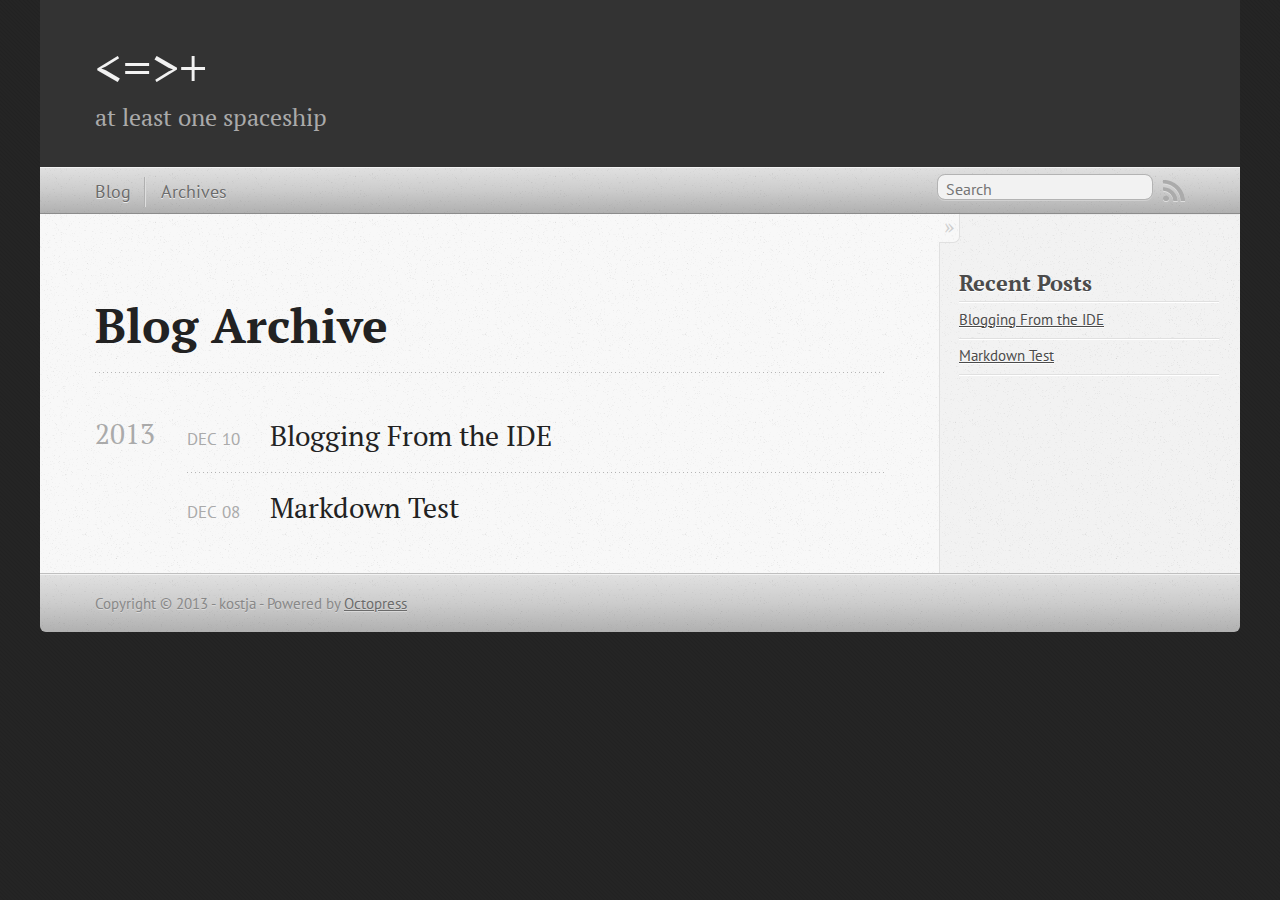
==== blog/archives/index.html @ b671a6a9 "Site updated at 2013-12-10 20:28:42 UTC" ====
<!DOCTYPE html>
<!--[if IEMobile 7 ]><html class="no-js iem7"><![endif]-->
<!--[if lt IE 9]><html class="no-js lte-ie8"><![endif]-->
<!--[if (gt IE 8)|(gt IEMobile 7)|!(IEMobile)|!(IE)]><!--><html class="no-js" lang="en"><!--<![endif]-->
<head>
  <meta charset="utf-8">
  <title>Blog Archive - <=>+</title>
  <meta name="author" content="kostja">

  
  <meta name="description" content=" Blog Archive 2013 Blogging From the IDE
Dec 10 2013 Markdown Test
Dec 08 2013 Recent Posts Blogging From the IDE Markdown Test ">
  

  <!-- http://t.co/dKP3o1e -->
  <meta name="HandheldFriendly" content="True">
  <meta name="MobileOptimized" content="320">
  <meta name="viewport" content="width=device-width, initial-scale=1">

  
  <link rel="canonical" href="http://ksilin.github.io/blog/archives">
  <link href="/favicon.png" rel="icon">
  <link href="/stylesheets/screen.css" media="screen, projection" rel="stylesheet" type="text/css">
  <link href="/atom.xml" rel="alternate" title="<=>+" type="application/atom+xml">
  <script src="/javascripts/modernizr-2.0.js"></script>
  <script src="//ajax.googleapis.com/ajax/libs/jquery/1.9.1/jquery.min.js"></script>
  <script>!window.jQuery && document.write(unescape('%3Cscript src="./javascripts/libs/jquery.min.js"%3E%3C/script%3E'))</script>
  <script src="/javascripts/octopress.js" type="text/javascript"></script>
  <!--Fonts from Google"s Web font directory at http://google.com/webfonts -->
<link href="http://fonts.googleapis.com/css?family=PT+Serif:regular,italic,bold,bolditalic" rel="stylesheet" type="text/css">
<link href="http://fonts.googleapis.com/css?family=PT+Sans:regular,italic,bold,bolditalic" rel="stylesheet" type="text/css">

  

</head>

<body   >
  <header role="banner"><hgroup>
  <h1><a href="/"><=>+</a></h1>
  
    <h2>at least one spaceship</h2>
  
</hgroup>

</header>
  <nav role="navigation"><ul class="subscription" data-subscription="rss">
  <li><a href="/atom.xml" rel="subscribe-rss" title="subscribe via RSS">RSS</a></li>
  
</ul>
  
<form action="http://google.com/search" method="get">
  <fieldset role="search">
    <input type="hidden" name="q" value="site:ksilin.github.io" />
    <input class="search" type="text" name="q" results="0" placeholder="Search"/>
  </fieldset>
</form>
  
<ul class="main-navigation">
  <li><a href="/">Blog</a></li>
  <li><a href="/blog/archives">Archives</a></li>
</ul>

</nav>
  <div id="main">
    <div id="content">
      <div>
<article role="article">
  
  <header>
    <h1 class="entry-title">Blog Archive</h1>
    
  </header>
  
  <div id="blog-archives">



  
  <h2>2013</h2>

<article>
  
<h1><a href="/blog/2013/12/10/blogging-from-the-ide/">Blogging From the IDE</a></h1>
<time datetime="2013-12-10T20:10:06+01:00" pubdate><span class='month'>Dec</span> <span class='day'>10</span> <span class='year'>2013</span></time>


</article>



<article>
  
<h1><a href="/blog/2013/12/08/markdown-test/">Markdown Test</a></h1>
<time datetime="2013-12-08T20:21:50+01:00" pubdate><span class='month'>Dec</span> <span class='day'>08</span> <span class='year'>2013</span></time>


</article>

</div>

  
</article>

</div>

<aside class="sidebar">
  
    <section>
  <h1>Recent Posts</h1>
  <ul id="recent_posts">
    
      <li class="post">
        <a href="/blog/2013/12/10/blogging-from-the-ide/">Blogging From the IDE</a>
      </li>
    
      <li class="post">
        <a href="/blog/2013/12/08/markdown-test/">Markdown Test</a>
      </li>
    
  </ul>
</section>





  
</aside>


    </div>
  </div>
  <footer role="contentinfo"><p>
  Copyright &copy; 2013 - kostja -
  <span class="credit">Powered by <a href="http://octopress.org">Octopress</a></span>
</p>

</footer>
  







  <script type="text/javascript">
    (function(){
      var twitterWidgets = document.createElement('script');
      twitterWidgets.type = 'text/javascript';
      twitterWidgets.async = true;
      twitterWidgets.src = '//platform.twitter.com/widgets.js';
      document.getElementsByTagName('head')[0].appendChild(twitterWidgets);
    })();
  </script>





</body>
</html>
---- stylesheets/screen.css ----
html,body,div,span,applet,object,iframe,h1,h2,h3,h4,h5,h6,p,blockquote,pre,a,abbr,acronym,address,big,cite,code,del,dfn,em,img,ins,kbd,q,s,samp,small,strike,strong,sub,sup,tt,var,b,u,i,center,dl,dt,dd,ol,ul,li,fieldset,form,label,legend,table,caption,tbody,tfoot,thead,tr,th,td,article,aside,canvas,details,embed,figure,figcaption,footer,header,hgroup,menu,nav,output,ruby,section,summary,time,mark,audio,video{margin:0;padding:0;border:0;font:inherit;font-size:100%;vertical-align:baseline}html{line-height:1}ol,ul{list-style:none}table{border-collapse:collapse;border-spacing:0}caption,th,td{text-align:left;font-weight:normal;vertical-align:middle}q,blockquote{quotes:none}q:before,q:after,blockquote:before,blockquote:after{content:"";content:none}a img{border:none}article,aside,details,figcaption,figure,footer,header,hgroup,menu,nav,section,summary{display:block}a{color:#1863a1}a:visited{color:#751590}a:focus{color:#0181eb}a:hover{color:#0181eb}a:active{color:#01579f}aside.sidebar a{color:#222}aside.sidebar a:focus{color:#0181eb}aside.sidebar a:hover{color:#0181eb}aside.sidebar a:active{color:#01579f}a{-webkit-transition:color 0.3s;-moz-transition:color 0.3s;-o-transition:color 0.3s;transition:color 0.3s}html{background:#252525 url('/images/line-tile.png?1386706664') top left}body>div{background:#f2f2f2 url('/images/noise.png?1386706664') top left;border-bottom:1px solid #bfbfbf}body>div>div{background:#f8f8f8 url('/images/noise.png?1386706664') top left;border-right:1px solid #e0e0e0}.heading,body>header h1,h1,h2,h3,h4,h5,h6{font-family:"PT Serif","Georgia","Helvetica Neue",Arial,sans-serif}.sans,body>header h2,article header p.meta,article>footer,#content .blog-index footer,html .gist .gist-file .gist-meta,#blog-archives a.category,#blog-archives time,aside.sidebar section,body>footer{font-family:"PT Sans","Helvetica Neue",Arial,sans-serif}.serif,body,#content .blog-index a[rel=full-article]{font-family:"PT Serif",Georgia,Times,"Times New Roman",serif}.mono,pre,code,tt,p code,li code{font-family:Menlo,Monaco,"Andale Mono","lucida console","Courier New",monospace}body>header h1{font-size:2.2em;font-family:"PT Serif","Georgia","Helvetica Neue",Arial,sans-serif;font-weight:normal;line-height:1.2em;margin-bottom:0.6667em}body>header h2{font-family:"PT Serif","Georgia","Helvetica Neue",Arial,sans-serif}body{line-height:1.5em;color:#222}h1{font-size:2.2em;line-height:1.2em}@media only screen and (min-width: 992px){body{font-size:1.15em}h1{font-size:2.6em;line-height:1.2em}}h1,h2,h3,h4,h5,h6{text-rendering:optimizelegibility;margin-bottom:1em;font-weight:bold}h2,section h1{font-size:1.5em}h3,section h2,section section h1{font-size:1.3em}h4,section h3,section section h2,section section section h1{font-size:1em}h5,section h4,section section h3{font-size:.9em}h6,section h5,section section h4,section section section h3{font-size:.8em}p,article blockquote,ul,ol{margin-bottom:1.5em}ul{list-style-type:disc}ul ul{list-style-type:circle;margin-bottom:0px}ul ul ul{list-style-type:square;margin-bottom:0px}ol{list-style-type:decimal}ol ol{list-style-type:lower-alpha;margin-bottom:0px}ol ol ol{list-style-type:lower-roman;margin-bottom:0px}ul,ul ul,ul ol,ol,ol ul,ol ol{margin-left:1.3em}ul ul,ul ol,ol ul,ol ol{margin-bottom:0em}strong{font-weight:bold}em{font-style:italic}sup,sub{font-size:0.75em;position:relative;display:inline-block;padding:0 .2em;line-height:.8em}sup{top:-.5em}sub{bottom:-.5em}a[rev='footnote']{font-size:.75em;padding:0 .3em;line-height:1}q{font-style:italic}q:before{content:"\201C"}q:after{content:"\201D"}em,dfn{font-style:italic}strong,dfn{font-weight:bold}del,s{text-decoration:line-through}abbr,acronym{border-bottom:1px dotted;cursor:help}hr{margin-bottom:0.2em}small{font-size:.8em}big{font-size:1.2em}article blockquote{font-style:italic;position:relative;font-size:1.2em;line-height:1.5em;padding-left:1em;border-left:4px solid rgba(170,170,170,0.5)}article blockquote cite{font-style:italic}article blockquote cite a{color:#aaa !important;word-wrap:break-word}article blockquote cite:before{content:'\2014';padding-right:.3em;padding-left:.3em;color:#aaa}@media only screen and (min-width: 992px){article blockquote{padding-left:1.5em;border-left-width:4px}}.pullquote-right:before,.pullquote-left:before{padding:0;border:none;content:attr(data-pullquote);float:right;width:45%;margin:.5em 0 1em 1.5em;position:relative;top:7px;font-size:1.4em;line-height:1.45em}.pullquote-left:before{float:left;margin:.5em 1.5em 1em 0}.force-wrap,article a,aside.sidebar a{white-space:-moz-pre-wrap;white-space:-pre-wrap;white-space:-o-pre-wrap;white-space:pre-wrap;word-wrap:break-word}.group,body>header,body>nav,body>footer,body #content>article,body #content>div>article,body #content>div>section,body div.pagination,aside.sidebar,#main,#content,.sidebar{*zoom:1}.group:after,body>header:after,body>nav:after,body>footer:after,body #content>article:after,body #content>div>section:after,body div.pagination:after,#main:after,#content:after,.sidebar:after{content:"";display:table;clear:both}body{-webkit-text-size-adjust:none;max-width:1200px;position:relative;margin:0 auto}body>header,body>nav,body>footer,body #content>article,body #content>div>article,body #content>div>section{padding-left:18px;padding-right:18px}@media only screen and (min-width: 480px){body>header,body>nav,body>footer,body #content>article,body #content>div>article,body #content>div>section{padding-left:25px;padding-right:25px}}@media only screen and (min-width: 768px){body>header,body>nav,body>footer,body #content>article,body #content>div>article,body #content>div>section{padding-left:35px;padding-right:35px}}@media only screen and (min-width: 992px){body>header,body>nav,body>footer,body #content>article,body #content>div>article,body #content>div>section{padding-left:55px;padding-right:55px}}body div.pagination{margin-left:18px;margin-right:18px}@media only screen and (min-width: 480px){body div.pagination{margin-left:25px;margin-right:25px}}@media only screen and (min-width: 768px){body div.pagination{margin-left:35px;margin-right:35px}}@media only screen and (min-width: 992px){body div.pagination{margin-left:55px;margin-right:55px}}body>header{font-size:1em;padding-top:1.5em;padding-bottom:1.5em}#content{overflow:hidden}#content>div,#content>article{width:100%}aside.sidebar{float:none;padding:0 18px 1px;background-color:#f7f7f7;border-top:1px solid #e0e0e0}.flex-content,article img,article video,article .flash-video,aside.sidebar img{max-width:100%;height:auto}.basic-alignment.left,article img.left,article video.left,article .left.flash-video,aside.sidebar img.left{float:left;margin-right:1.5em}.basic-alignment.right,article img.right,article video.right,article .right.flash-video,aside.sidebar img.right{float:right;margin-left:1.5em}.basic-alignment.center,article img.center,article video.center,article .center.flash-video,aside.sidebar img.center{display:block;margin:0 auto 1.5em}.basic-alignment.left,article img.left,article video.left,article .left.flash-video,aside.sidebar img.left,.basic-alignment.right,article img.right,article video.right,article .right.flash-video,aside.sidebar img.right{margin-bottom:.8em}.toggle-sidebar,.no-sidebar .toggle-sidebar{display:none}@media only screen and (min-width: 750px){body.sidebar-footer aside.sidebar{float:none;width:auto;clear:left;margin:0;padding:0 35px 1px;background-color:#f7f7f7;border-top:1px solid #eaeaea}body.sidebar-footer aside.sidebar section.odd,body.sidebar-footer aside.sidebar section.even{float:left;width:48%}body.sidebar-footer aside.sidebar section.odd{margin-left:0}body.sidebar-footer aside.sidebar section.even{margin-left:4%}body.sidebar-footer aside.sidebar.thirds section{width:30%;margin-left:5%}body.sidebar-footer aside.sidebar.thirds section.first{margin-left:0;clear:both}}body.sidebar-footer #content{margin-right:0px}body.sidebar-footer .toggle-sidebar{display:none}@media only screen and (min-width: 550px){body>header{font-size:1em}}@media only screen and (min-width: 750px){aside.sidebar{float:none;width:auto;clear:left;margin:0;padding:0 35px 1px;background-color:#f7f7f7;border-top:1px solid #eaeaea}aside.sidebar section.odd,aside.sidebar section.even{float:left;width:48%}aside.sidebar section.odd{margin-left:0}aside.sidebar section.even{margin-left:4%}aside.sidebar.thirds section{width:30%;margin-left:5%}aside.sidebar.thirds section.first{margin-left:0;clear:both}}@media only screen and (min-width: 768px){body{-webkit-text-size-adjust:auto}body>header{font-size:1.2em}#main{padding:0;margin:0 auto}#content{overflow:visible;margin-right:240px;position:relative}.no-sidebar #content{margin-right:0;border-right:0}.collapse-sidebar #content{margin-right:20px}#content>div,#content>article{padding-top:17.5px;padding-bottom:17.5px;float:left}aside.sidebar{width:210px;padding:0 15px 15px;background:none;clear:none;float:left;margin:0 -100% 0 0}aside.sidebar section{width:auto;margin-left:0}aside.sidebar section.odd,aside.sidebar section.even{float:none;width:auto;margin-left:0}.collapse-sidebar aside.sidebar{float:none;width:auto;clear:left;margin:0;padding:0 35px 1px;background-color:#f7f7f7;border-top:1px solid #eaeaea}.collapse-sidebar aside.sidebar section.odd,.collapse-sidebar aside.sidebar section.even{float:left;width:48%}.collapse-sidebar aside.sidebar section.odd{margin-left:0}.collapse-sidebar aside.sidebar section.even{margin-left:4%}.collapse-sidebar aside.sidebar.thirds section{width:30%;margin-left:5%}.collapse-sidebar aside.sidebar.thirds section.first{margin-left:0;clear:both}}@media only screen and (min-width: 992px){body>header{font-size:1.3em}#content{margin-right:300px}#content>div,#content>article{padding-top:27.5px;padding-bottom:27.5px}aside.sidebar{width:260px;padding:1.2em 20px 20px}.collapse-sidebar aside.sidebar{padding-left:55px;padding-right:55px}}@media only screen and (min-width: 768px){ul,ol{margin-left:0}}body>header{background:#333}body>header h1{display:inline-block;margin:0}body>header h1 a,body>header h1 a:visited,body>header h1 a:hover{color:#f2f2f2;text-decoration:none}body>header h2{margin:.2em 0 0;font-size:1em;color:#aaa;font-weight:normal}body>nav{position:relative;background-color:#ccc;background:url('/images/noise.png?1386706664'),-webkit-gradient(linear, 50% 0%, 50% 100%, color-stop(0%, #e0e0e0), color-stop(50%, #cccccc), color-stop(100%, #b0b0b0));background:url('/images/noise.png?1386706664'),-webkit-linear-gradient(#e0e0e0,#cccccc,#b0b0b0);background:url('/images/noise.png?1386706664'),-moz-linear-gradient(#e0e0e0,#cccccc,#b0b0b0);background:url('/images/noise.png?1386706664'),-o-linear-gradient(#e0e0e0,#cccccc,#b0b0b0);background:url('/images/noise.png?1386706664'),linear-gradient(#e0e0e0,#cccccc,#b0b0b0);border-top:1px solid #f2f2f2;border-bottom:1px solid #8c8c8c;padding-top:.35em;padding-bottom:.35em}body>nav form{-webkit-background-clip:padding;-moz-background-clip:padding;background-clip:padding-box;margin:0;padding:0}body>nav form .search{padding:.3em .5em 0;font-size:.85em;font-family:"PT Sans","Helvetica Neue",Arial,sans-serif;line-height:1.1em;width:95%;-webkit-border-radius:0.5em;-moz-border-radius:0.5em;-ms-border-radius:0.5em;-o-border-radius:0.5em;border-radius:0.5em;-webkit-background-clip:padding;-moz-background-clip:padding;background-clip:padding-box;-webkit-box-shadow:#d1d1d1 0 1px;-moz-box-shadow:#d1d1d1 0 1px;box-shadow:#d1d1d1 0 1px;background-color:#f2f2f2;border:1px solid #b3b3b3;color:#888}body>nav form .search:focus{color:#444;border-color:#80b1df;-webkit-box-shadow:#80b1df 0 0 4px,#80b1df 0 0 3px inset;-moz-box-shadow:#80b1df 0 0 4px,#80b1df 0 0 3px inset;box-shadow:#80b1df 0 0 4px,#80b1df 0 0 3px inset;background-color:#fff;outline:none}body>nav fieldset[role=search]{float:right;width:48%}body>nav fieldset.mobile-nav{float:left;width:48%}body>nav fieldset.mobile-nav select{width:100%;font-size:.8em;border:1px solid #888}body>nav ul{display:none}@media only screen and (min-width: 550px){body>nav{font-size:.9em}body>nav ul{margin:0;padding:0;border:0;overflow:hidden;*zoom:1;float:left;display:block;padding-top:.15em}body>nav ul li{list-style-image:none;list-style-type:none;margin-left:0;white-space:nowrap;display:inline;float:left;padding-left:0;padding-right:0}body>nav ul li:first-child,body>nav ul li.first{padding-left:0}body>nav ul li:last-child{padding-right:0}body>nav ul li.last{padding-right:0}body>nav ul.subscription{margin-left:.8em;float:right}body>nav ul.subscription li:last-child a{padding-right:0}body>nav ul li{margin:0}body>nav a{color:#6b6b6b;font-family:"PT Sans","Helvetica Neue",Arial,sans-serif;text-shadow:#ebebeb 0 1px;float:left;text-decoration:none;font-size:1.1em;padding:.1em 0;line-height:1.5em}body>nav a:visited{color:#6b6b6b}body>nav a:hover{color:#2b2b2b}body>nav li+li{border-left:1px solid #b0b0b0;margin-left:.8em}body>nav li+li a{padding-left:.8em;border-left:1px solid #dedede}body>nav form{float:right;text-align:left;padding-left:.8em;width:175px}body>nav form .search{width:93%;font-size:.95em;line-height:1.2em}body>nav ul[data-subscription$=email]+form{width:97px}body>nav ul[data-subscription$=email]+form .search{width:91%}body>nav fieldset.mobile-nav{display:none}body>nav fieldset[role=search]{width:99%}}@media only screen and (min-width: 992px){body>nav form{width:215px}body>nav ul[data-subscription$=email]+form{width:147px}}.no-placeholder body>nav .search{background:#f2f2f2 url('/images/search.png?1386706664') 0.3em 0.25em no-repeat;text-indent:1.3em}@media only screen and (min-width: 550px){.maskImage body>nav ul[data-subscription$=email]+form{width:123px}}@media only screen and (min-width: 992px){.maskImage body>nav ul[data-subscription$=email]+form{width:173px}}.maskImage ul.subscription{position:relative;top:.2em}.maskImage ul.subscription li,.maskImage ul.subscription a{border:0;padding:0}.maskImage a[rel=subscribe-rss]{position:relative;top:0px;text-indent:-999999em;background-color:#dedede;border:0;padding:0}.maskImage a[rel=subscribe-rss],.maskImage a[rel=subscribe-rss]:after{-webkit-mask-image:url('/images/rss.png?1386706664');-moz-mask-image:url('/images/rss.png?1386706664');-ms-mask-image:url('/images/rss.png?1386706664');-o-mask-image:url('/images/rss.png?1386706664');mask-image:url('/images/rss.png?1386706664');-webkit-mask-repeat:no-repeat;-moz-mask-repeat:no-repeat;-ms-mask-repeat:no-repeat;-o-mask-repeat:no-repeat;mask-repeat:no-repeat;width:22px;height:22px}.maskImage a[rel=subscribe-rss]:after{content:"";position:absolute;top:-1px;left:0;background-color:#ababab}.maskImage a[rel=subscribe-rss]:hover:after{background-color:#9e9e9e}.maskImage a[rel=subscribe-email]{position:relative;top:0px;text-indent:-999999em;background-color:#dedede;border:0;padding:0}.maskImage a[rel=subscribe-email],.maskImage a[rel=subscribe-email]:after{-webkit-mask-image:url('/images/email.png?1386706664');-moz-mask-image:url('/images/email.png?1386706664');-ms-mask-image:url('/images/email.png?1386706664');-o-mask-image:url('/images/email.png?1386706664');mask-image:url('/images/email.png?1386706664');-webkit-mask-repeat:no-repeat;-moz-mask-repeat:no-repeat;-ms-mask-repeat:no-repeat;-o-mask-repeat:no-repeat;mask-repeat:no-repeat;width:28px;height:22px}.maskImage a[rel=subscribe-email]:after{content:"";position:absolute;top:-1px;left:0;background-color:#ababab}.maskImage a[rel=subscribe-email]:hover:after{background-color:#9e9e9e}article{padding-top:1em}article header{position:relative;padding-top:2em;padding-bottom:1em;margin-bottom:1em;background:url('[data-uri]') bottom left repeat-x}article header h1{margin:0}article header h1 a{text-decoration:none}article header h1 a:hover{text-decoration:underline}article header p{font-size:.9em;color:#aaa;margin:0}article header p.meta{text-transform:uppercase;position:absolute;top:0}@media only screen and (min-width: 768px){article header{margin-bottom:1.5em;padding-bottom:1em;background:url('[data-uri]') bottom left repeat-x}}article h2{padding-top:0.8em;background:url('[data-uri]') top left repeat-x}.entry-content article h2:first-child,article header+h2{padding-top:0}article h2:first-child,article header+h2{background:none}article .feature{padding-top:.5em;margin-bottom:1em;padding-bottom:1em;background:url('[data-uri]') bottom left repeat-x;font-size:2.0em;font-style:italic;line-height:1.3em}article img,article video,article .flash-video{-webkit-border-radius:0.3em;-moz-border-radius:0.3em;-ms-border-radius:0.3em;-o-border-radius:0.3em;border-radius:0.3em;-webkit-box-shadow:rgba(0,0,0,0.15) 0 1px 4px;-moz-box-shadow:rgba(0,0,0,0.15) 0 1px 4px;box-shadow:rgba(0,0,0,0.15) 0 1px 4px;-webkit-box-sizing:border-box;-moz-box-sizing:border-box;box-sizing:border-box;border:#fff 0.5em solid}article video,article .flash-video{margin:0 auto 1.5em}article video{display:block;width:100%}article .flash-video>div{position:relative;display:block;padding-bottom:56.25%;padding-top:1px;height:0;overflow:hidden}article .flash-video>div iframe,article .flash-video>div object,article .flash-video>div embed{position:absolute;top:0;left:0;width:100%;height:100%}article>footer{padding-bottom:2.5em;margin-top:2em}article>footer p.meta{margin-bottom:.8em;font-size:.85em;clear:both;overflow:hidden}.blog-index article+article{background:url('[data-uri]') top left repeat-x}#content .blog-index{padding-top:0;padding-bottom:0}#content .blog-index article{padding-top:2em}#content .blog-index article header{background:none;padding-bottom:0}#content .blog-index article h1{font-size:2.2em}#content .blog-index article h1 a{color:inherit}#content .blog-index article h1 a:hover{color:#0181eb}#content .blog-index a[rel=full-article]{background:#ebebeb;display:inline-block;padding:.4em .8em;margin-right:.5em;text-decoration:none;color:#666;-webkit-transition:background-color 0.5s;-moz-transition:background-color 0.5s;-o-transition:background-color 0.5s;transition:background-color 0.5s}#content .blog-index a[rel=full-article]:hover{background:#0181eb;text-shadow:none;color:#f8f8f8}#content .blog-index footer{margin-top:1em}.separator,article>footer .byline+time:before,article>footer time+time:before,article>footer .comments:before,article>footer .byline ~ .categories:before{content:"\2022 ";padding:0 .4em 0 .2em;display:inline-block}#content div.pagination{text-align:center;font-size:.95em;position:relative;background:url('[data-uri]') top left repeat-x;padding-top:1.5em;padding-bottom:1.5em}#content div.pagination a{text-decoration:none;color:#aaa}#content div.pagination a.prev{position:absolute;left:0}#content div.pagination a.next{position:absolute;right:0}#content div.pagination a:hover{color:#0181eb}#content div.pagination a[href*=archive]:before,#content div.pagination a[href*=archive]:after{content:'\2014';padding:0 .3em}p.meta+.sharing{padding-top:1em;padding-left:0;background:url('[data-uri]') top left repeat-x}#fb-root{display:none}.highlight,html .gist .gist-file .gist-syntax .gist-highlight{border:1px solid #05232b !important}.highlight table td.code,html .gist .gist-file .gist-syntax .gist-highlight table td.code{width:100%}.highlight .line-numbers,html .gist .gist-file .gist-syntax .highlight .line_numbers{text-align:right;font-size:13px;line-height:1.45em;background:#073642 url('/images/noise.png?1386706664') top left !important;border-right:1px solid #00232c !important;-webkit-box-shadow:#083e4b -1px 0 inset;-moz-box-shadow:#083e4b -1px 0 inset;box-shadow:#083e4b -1px 0 inset;text-shadow:#021014 0 -1px;padding:.8em !important;-webkit-border-radius:0;-moz-border-radius:0;-ms-border-radius:0;-o-border-radius:0;border-radius:0}.highlight .line-numbers span,html .gist .gist-file .gist-syntax .highlight .line_numbers span{color:#586e75 !important}figure.code,.gist-file,pre{-webkit-box-shadow:rgba(0,0,0,0.06) 0 0 10px;-moz-box-shadow:rgba(0,0,0,0.06) 0 0 10px;box-shadow:rgba(0,0,0,0.06) 0 0 10px}figure.code .highlight pre,.gist-file .highlight pre,pre .highlight pre{-webkit-box-shadow:none;-moz-box-shadow:none;box-shadow:none}.gist .highlight *::-moz-selection,figure.code .highlight *::-moz-selection{background:#386774;color:inherit;text-shadow:#002b36 0 1px}.gist .highlight *::-webkit-selection,figure.code .highlight *::-webkit-selection{background:#386774;color:inherit;text-shadow:#002b36 0 1px}.gist .highlight *::selection,figure.code .highlight *::selection{background:#386774;color:inherit;text-shadow:#002b36 0 1px}html .gist .gist-file{margin-bottom:1.8em;position:relative;border:none;padding-top:26px !important}html .gist .gist-file .highlight{margin-bottom:0}html .gist .gist-file .gist-syntax{border-bottom:0 !important;background:none !important}html .gist .gist-file .gist-syntax .gist-highlight{background:#002b36 !important}html .gist .gist-file .gist-syntax .highlight pre{padding:0}html .gist .gist-file .gist-meta{padding:.6em 0.8em;border:1px solid #083e4b !important;color:#586e75;font-size:.7em !important;background:#073642 url('/images/noise.png?1386706664') top left;line-height:1.5em}html .gist .gist-file .gist-meta a{color:#75878b !important;text-decoration:none}html .gist .gist-file .gist-meta a:hover{text-decoration:underline}html .gist .gist-file .gist-meta a:hover{color:#93a1a1 !important}html .gist .gist-file .gist-meta a[href*='#file']{position:absolute;top:0;left:0;right:-10px;color:#474747 !important}html .gist .gist-file .gist-meta a[href*='#file']:hover{color:#1863a1 !important}html .gist .gist-file .gist-meta a[href*=raw]{top:.4em}pre{background:#002b36 url('/images/noise.png?1386706664') top left;-webkit-border-radius:0.4em;-moz-border-radius:0.4em;-ms-border-radius:0.4em;-o-border-radius:0.4em;border-radius:0.4em;border:1px solid #05232b;line-height:1.45em;font-size:13px;margin-bottom:2.1em;padding:.8em 1em;color:#93a1a1;overflow:auto}h3.filename+pre{-moz-border-radius-topleft:0px;-webkit-border-top-left-radius:0px;border-top-left-radius:0px;-moz-border-radius-topright:0px;-webkit-border-top-right-radius:0px;border-top-right-radius:0px}p code,li code{display:inline-block;white-space:no-wrap;background:#fff;font-size:.8em;line-height:1.5em;color:#555;border:1px solid #ddd;-webkit-border-radius:0.4em;-moz-border-radius:0.4em;-ms-border-radius:0.4em;-o-border-radius:0.4em;border-radius:0.4em;padding:0 .3em;margin:-1px 0}p pre code,li pre code{font-size:1em !important;background:none;border:none}.pre-code,html .gist .gist-file .gist-syntax .highlight pre,.highlight code{font-family:Menlo,Monaco,"Andale Mono","lucida console","Courier New",monospace !important;overflow:scroll;overflow-y:hidden;display:block;padding:.8em;overflow-x:auto;line-height:1.45em;background:#002b36 url('/images/noise.png?1386706664') top left !important;color:#93a1a1 !important}.pre-code span,html .gist .gist-file .gist-syntax .highlight pre span,.highlight code span{color:#93a1a1 !important}.pre-code span,html .gist .gist-file .gist-syntax .highlight pre span,.highlight code span{font-style:normal !important;font-weight:normal !important}.pre-code .c,html .gist .gist-file .gist-syntax .highlight pre .c,.highlight code .c{color:#586e75 !important;font-style:italic !important}.pre-code .cm,html .gist .gist-file .gist-syntax .highlight pre .cm,.highlight code .cm{color:#586e75 !important;font-style:italic !important}.pre-code .cp,html .gist .gist-file .gist-syntax .highlight pre .cp,.highlight code .cp{color:#586e75 !important;font-style:italic !important}.pre-code .c1,html .gist .gist-file .gist-syntax .highlight pre .c1,.highlight code .c1{color:#586e75 !important;font-style:italic !important}.pre-code .cs,html .gist .gist-file .gist-syntax .highlight pre .cs,.highlight code .cs{color:#586e75 !important;font-weight:bold !important;font-style:italic !important}.pre-code .err,html .gist .gist-file .gist-syntax .highlight pre .err,.highlight code .err{color:#dc322f !important;background:none !important}.pre-code .k,html .gist .gist-file .gist-syntax .highlight pre .k,.highlight code .k{color:#cb4b16 !important}.pre-code .o,html .gist .gist-file .gist-syntax .highlight pre .o,.highlight code .o{color:#93a1a1 !important;font-weight:bold !important}.pre-code .p,html .gist .gist-file .gist-syntax .highlight pre .p,.highlight code .p{color:#93a1a1 !important}.pre-code .ow,html .gist .gist-file .gist-syntax .highlight pre .ow,.highlight code .ow{color:#2aa198 !important;font-weight:bold !important}.pre-code .gd,html .gist .gist-file .gist-syntax .highlight pre .gd,.highlight code .gd{color:#93a1a1 !important;background-color:#372c34 !important;display:inline-block}.pre-code .gd .x,html .gist .gist-file .gist-syntax .highlight pre .gd .x,.highlight code .gd .x{color:#93a1a1 !important;background-color:#4d2d33 !important;display:inline-block}.pre-code .ge,html .gist .gist-file .gist-syntax .highlight pre .ge,.highlight code .ge{color:#93a1a1 !important;font-style:italic !important}.pre-code .gh,html .gist .gist-file .gist-syntax .highlight pre .gh,.highlight code .gh{color:#586e75 !important}.pre-code .gi,html .gist .gist-file .gist-syntax .highlight pre .gi,.highlight code .gi{color:#93a1a1 !important;background-color:#1a412b !important;display:inline-block}.pre-code .gi .x,html .gist .gist-file .gist-syntax .highlight pre .gi .x,.highlight code .gi .x{color:#93a1a1 !important;background-color:#355720 !important;display:inline-block}.pre-code .gs,html .gist .gist-file .gist-syntax .highlight pre .gs,.highlight code .gs{color:#93a1a1 !important;font-weight:bold !important}.pre-code .gu,html .gist .gist-file .gist-syntax .highlight pre .gu,.highlight code .gu{color:#6c71c4 !important}.pre-code .kc,html .gist .gist-file .gist-syntax .highlight pre .kc,.highlight code .kc{color:#859900 !important;font-weight:bold !important}.pre-code .kd,html .gist .gist-file .gist-syntax .highlight pre .kd,.highlight code .kd{color:#268bd2 !important}.pre-code .kp,html .gist .gist-file .gist-syntax .highlight pre .kp,.highlight code .kp{color:#cb4b16 !important;font-weight:bold !important}.pre-code .kr,html .gist .gist-file .gist-syntax .highlight pre .kr,.highlight code .kr{color:#d33682 !important;font-weight:bold !important}.pre-code .kt,html .gist .gist-file .gist-syntax .highlight pre .kt,.highlight code .kt{color:#2aa198 !important}.pre-code .n,html .gist .gist-file .gist-syntax .highlight pre .n,.highlight code .n{color:#268bd2 !important}.pre-code .na,html .gist .gist-file .gist-syntax .highlight pre .na,.highlight code .na{color:#268bd2 !important}.pre-code .nb,html .gist .gist-file .gist-syntax .highlight pre .nb,.highlight code .nb{color:#859900 !important}.pre-code .nc,html .gist .gist-file .gist-syntax .highlight pre .nc,.highlight code .nc{color:#d33682 !important}.pre-code .no,html .gist .gist-file .gist-syntax .highlight pre .no,.highlight code .no{color:#b58900 !important}.pre-code .nl,html .gist .gist-file .gist-syntax .highlight pre .nl,.highlight code .nl{color:#859900 !important}.pre-code .ne,html .gist .gist-file .gist-syntax .highlight pre .ne,.highlight code .ne{color:#268bd2 !important;font-weight:bold !important}.pre-code .nf,html .gist .gist-file .gist-syntax .highlight pre .nf,.highlight code .nf{color:#268bd2 !important;font-weight:bold !important}.pre-code .nn,html .gist .gist-file .gist-syntax .highlight pre .nn,.highlight code .nn{color:#b58900 !important}.pre-code .nt,html .gist .gist-file .gist-syntax .highlight pre .nt,.highlight code .nt{color:#268bd2 !important;font-weight:bold !important}.pre-code .nx,html .gist .gist-file .gist-syntax .highlight pre .nx,.highlight code .nx{color:#b58900 !important}.pre-code .vg,html .gist .gist-file .gist-syntax .highlight pre .vg,.highlight code .vg{color:#268bd2 !important}.pre-code .vi,html .gist .gist-file .gist-syntax .highlight pre .vi,.highlight code .vi{color:#268bd2 !important}.pre-code .nv,html .gist .gist-file .gist-syntax .highlight pre .nv,.highlight code .nv{color:#268bd2 !important}.pre-code .mf,html .gist .gist-file .gist-syntax .highlight pre .mf,.highlight code .mf{color:#2aa198 !important}.pre-code .m,html .gist .gist-file .gist-syntax .highlight pre .m,.highlight code .m{color:#2aa198 !important}.pre-code .mh,html .gist .gist-file .gist-syntax .highlight pre .mh,.highlight code .mh{color:#2aa198 !important}.pre-code .mi,html .gist .gist-file .gist-syntax .highlight pre .mi,.highlight code .mi{color:#2aa198 !important}.pre-code .s,html .gist .gist-file .gist-syntax .highlight pre .s,.highlight code .s{color:#2aa198 !important}.pre-code .sd,html .gist .gist-file .gist-syntax .highlight pre .sd,.highlight code .sd{color:#2aa198 !important}.pre-code .s2,html .gist .gist-file .gist-syntax .highlight pre .s2,.highlight code .s2{color:#2aa198 !important}.pre-code .se,html .gist .gist-file .gist-syntax .highlight pre .se,.highlight code .se{color:#dc322f !important}.pre-code .si,html .gist .gist-file .gist-syntax .highlight pre .si,.highlight code .si{color:#268bd2 !important}.pre-code .sr,html .gist .gist-file .gist-syntax .highlight pre .sr,.highlight code .sr{color:#2aa198 !important}.pre-code .s1,html .gist .gist-file .gist-syntax .highlight pre .s1,.highlight code .s1{color:#2aa198 !important}.pre-code div .gd,html .gist .gist-file .gist-syntax .highlight pre div .gd,.highlight code div .gd,.pre-code div .gd .x,html .gist .gist-file .gist-syntax .highlight pre div .gd .x,.highlight code div .gd .x,.pre-code div .gi,html .gist .gist-file .gist-syntax .highlight pre div .gi,.highlight code div .gi,.pre-code div .gi .x,html .gist .gist-file .gist-syntax .highlight pre div .gi .x,.highlight code div .gi .x{display:inline-block;width:100%}.highlight,.gist-highlight{margin-bottom:1.8em;background:#002b36;overflow-y:hidden;overflow-x:auto}.highlight pre,.gist-highlight pre{background:none;-webkit-border-radius:0px;-moz-border-radius:0px;-ms-border-radius:0px;-o-border-radius:0px;border-radius:0px;border:none;padding:0;margin-bottom:0}pre::-webkit-scrollbar,.highlight::-webkit-scrollbar,.gist-highlight::-webkit-scrollbar{height:.5em;background:rgba(255,255,255,0.15)}pre::-webkit-scrollbar-thumb:horizontal,.highlight::-webkit-scrollbar-thumb:horizontal,.gist-highlight::-webkit-scrollbar-thumb:horizontal{background:rgba(255,255,255,0.2);-webkit-border-radius:4px;border-radius:4px}.highlight code{background:#000}figure.code{background:none;padding:0;border:0;margin-bottom:1.5em}figure.code pre{margin-bottom:0}figure.code figcaption{position:relative}figure.code .highlight{margin-bottom:0}.code-title,html .gist .gist-file .gist-meta a[href*='#file'],h3.filename,figure.code figcaption{text-align:center;font-size:13px;line-height:2em;text-shadow:#cbcccc 0 1px 0;color:#474747;font-weight:normal;margin-bottom:0;-moz-border-radius-topleft:5px;-webkit-border-top-left-radius:5px;border-top-left-radius:5px;-moz-border-radius-topright:5px;-webkit-border-top-right-radius:5px;border-top-right-radius:5px;font-family:"Helvetica Neue", Arial, "Lucida Grande", "Lucida Sans Unicode", Lucida, sans-serif;background:#aaa url('/images/code_bg.png?1386706664') top repeat-x;border:1px solid #565656;border-top-color:#cbcbcb;border-left-color:#a5a5a5;border-right-color:#a5a5a5;border-bottom:0}.download-source,html .gist .gist-file .gist-meta a[href*=raw],figure.code figcaption a{position:absolute;right:.8em;text-decoration:none;color:#666 !important;z-index:1;font-size:13px;text-shadow:#cbcccc 0 1px 0;padding-left:3em}.download-source:hover,html .gist .gist-file .gist-meta a[href*=raw]:hover,figure.code figcaption a:hover{text-decoration:underline}#archive #content>div,#archive #content>div>article{padding-top:0}#blog-archives{color:#aaa}#blog-archives article{padding:1em 0 1em;position:relative;background:url('[data-uri]') bottom left repeat-x}#blog-archives article:last-child{background:none}#blog-archives article footer{padding:0;margin:0}#blog-archives h1{color:#222;margin-bottom:.3em}#blog-archives h2{display:none}#blog-archives h1{font-size:1.5em}#blog-archives h1 a{text-decoration:none;color:inherit;font-weight:normal;display:inline-block}#blog-archives h1 a:hover{text-decoration:underline}#blog-archives h1 a:hover{color:#0181eb}#blog-archives a.category,#blog-archives time{color:#aaa}#blog-archives .entry-content{display:none}#blog-archives time{font-size:.9em;line-height:1.2em}#blog-archives time .month,#blog-archives time .day{display:inline-block}#blog-archives time .month{text-transform:uppercase}#blog-archives p{margin-bottom:1em}#blog-archives a,#blog-archives .entry-content a{color:inherit}#blog-archives a:hover,#blog-archives .entry-content a:hover{color:#0181eb}#blog-archives a:hover{color:#0181eb}@media only screen and (min-width: 550px){#blog-archives article{margin-left:5em}#blog-archives h2{margin-bottom:.3em;font-weight:normal;display:inline-block;position:relative;top:-1px;float:left}#blog-archives h2:first-child{padding-top:.75em}#blog-archives time{position:absolute;text-align:right;left:0em;top:1.8em}#blog-archives .year{display:none}#blog-archives article{padding-left:4.5em;padding-bottom:.7em}#blog-archives a.category{line-height:1.1em}}#content>.category article{margin-left:0;padding-left:6.8em}#content>.category .year{display:inline}.side-shadow-border,aside.sidebar section h1,aside.sidebar li{-webkit-box-shadow:#fff 0 1px;-moz-box-shadow:#fff 0 1px;box-shadow:#fff 0 1px}aside.sidebar{overflow:hidden;color:#4b4b4b;text-shadow:#fff 0 1px}aside.sidebar section{font-size:.8em;line-height:1.4em;margin-bottom:1.5em}aside.sidebar section h1{margin:1.5em 0 0;padding-bottom:.2em;border-bottom:1px solid #e0e0e0}aside.sidebar section h1+p{padding-top:.4em}aside.sidebar img{-webkit-border-radius:0.3em;-moz-border-radius:0.3em;-ms-border-radius:0.3em;-o-border-radius:0.3em;border-radius:0.3em;-webkit-box-shadow:rgba(0,0,0,0.15) 0 1px 4px;-moz-box-shadow:rgba(0,0,0,0.15) 0 1px 4px;box-shadow:rgba(0,0,0,0.15) 0 1px 4px;-webkit-box-sizing:border-box;-moz-box-sizing:border-box;box-sizing:border-box;border:#fff 0.3em solid}aside.sidebar ul{margin-bottom:0.5em;margin-left:0}aside.sidebar li{list-style:none;padding:.5em 0;margin:0;border-bottom:1px solid #e0e0e0}aside.sidebar li p:last-child{margin-bottom:0}aside.sidebar a{color:inherit;-webkit-transition:color 0.5s;-moz-transition:color 0.5s;-o-transition:color 0.5s;transition:color 0.5s}aside.sidebar:hover a{color:#222}aside.sidebar:hover a:hover{color:#0181eb}.aside-alt-link,#pinboard_linkroll .pin-tag{color:#7e7e7e}.aside-alt-link:hover,#pinboard_linkroll .pin-tag:hover{color:#0181eb}@media only screen and (min-width: 768px){.toggle-sidebar{outline:none;position:absolute;right:-10px;top:0;bottom:0;display:inline-block;text-decoration:none;color:#cecece;width:9px;cursor:pointer}.toggle-sidebar:hover{background:#e9e9e9;background:-webkit-gradient(linear, 0% 50%, 100% 50%, color-stop(0%, rgba(224,224,224,0.5)), color-stop(100%, rgba(224,224,224,0)));background:-webkit-linear-gradient(left, rgba(224,224,224,0.5),rgba(224,224,224,0));background:-moz-linear-gradient(left, rgba(224,224,224,0.5),rgba(224,224,224,0));background:-o-linear-gradient(left, rgba(224,224,224,0.5),rgba(224,224,224,0));background:linear-gradient(left, rgba(224,224,224,0.5),rgba(224,224,224,0))}.toggle-sidebar:after{position:absolute;right:-11px;top:0;width:20px;font-size:1.2em;line-height:1.1em;padding-bottom:.15em;-moz-border-radius-bottomright:0.3em;-webkit-border-bottom-right-radius:0.3em;border-bottom-right-radius:0.3em;text-align:center;background:#f8f8f8 url('/images/noise.png?1386706664') top left;border-bottom:1px solid #e0e0e0;border-right:1px solid #e0e0e0;content:"\00BB";text-indent:-1px}.collapse-sidebar .toggle-sidebar{text-indent:0px;right:-20px;width:19px}.collapse-sidebar .toggle-sidebar:hover{background:#e9e9e9}.collapse-sidebar .toggle-sidebar:after{border-left:1px solid #e0e0e0;text-shadow:#fff 0 1px;content:"\00AB";left:0px;right:0;text-align:center;text-indent:0;border:0;border-right-width:0;background:none}}.googleplus h1{-moz-box-shadow:none !important;-webkit-box-shadow:none !important;-o-box-shadow:none !important;box-shadow:none !important;border-bottom:0px none !important}.googleplus a{text-decoration:none;white-space:normal !important;line-height:32px}.googleplus a img{float:left;margin-right:0.5em;border:0 none}.googleplus-hidden{position:absolute;top:-1000em;left:-1000em}#pinboard_linkroll .pin-title,#pinboard_linkroll .pin-description{display:block;margin-bottom:.5em}#pinboard_linkroll .pin-tag{text-decoration:none}#pinboard_linkroll .pin-tag:hover{text-decoration:underline}#pinboard_linkroll .pin-tag:after{content:','}#pinboard_linkroll .pin-tag:last-child:after{content:''}.delicious-posts a.delicious-link{margin-bottom:.5em;display:block}.delicious-posts p{font-size:1em}body>footer{font-size:.8em;color:#888;text-shadow:#d9d9d9 0 1px;background-color:#ccc;background:url('/images/noise.png?1386706664'),-webkit-gradient(linear, 50% 0%, 50% 100%, color-stop(0%, #e0e0e0), color-stop(50%, #cccccc), color-stop(100%, #b0b0b0));background:url('/images/noise.png?1386706664'),-webkit-linear-gradient(#e0e0e0,#cccccc,#b0b0b0);background:url('/images/noise.png?1386706664'),-moz-linear-gradient(#e0e0e0,#cccccc,#b0b0b0);background:url('/images/noise.png?1386706664'),-o-linear-gradient(#e0e0e0,#cccccc,#b0b0b0);background:url('/images/noise.png?1386706664'),linear-gradient(#e0e0e0,#cccccc,#b0b0b0);border-top:1px solid #f2f2f2;position:relative;padding-top:1em;padding-bottom:1em;margin-bottom:3em;-moz-border-radius-bottomleft:0.4em;-webkit-border-bottom-left-radius:0.4em;border-bottom-left-radius:0.4em;-moz-border-radius-bottomright:0.4em;-webkit-border-bottom-right-radius:0.4em;border-bottom-right-radius:0.4em;z-index:1}body>footer a{color:#6b6b6b}body>footer a:visited{color:#6b6b6b}body>footer a:hover{color:#484848}body>footer p:last-child{margin-bottom:0}
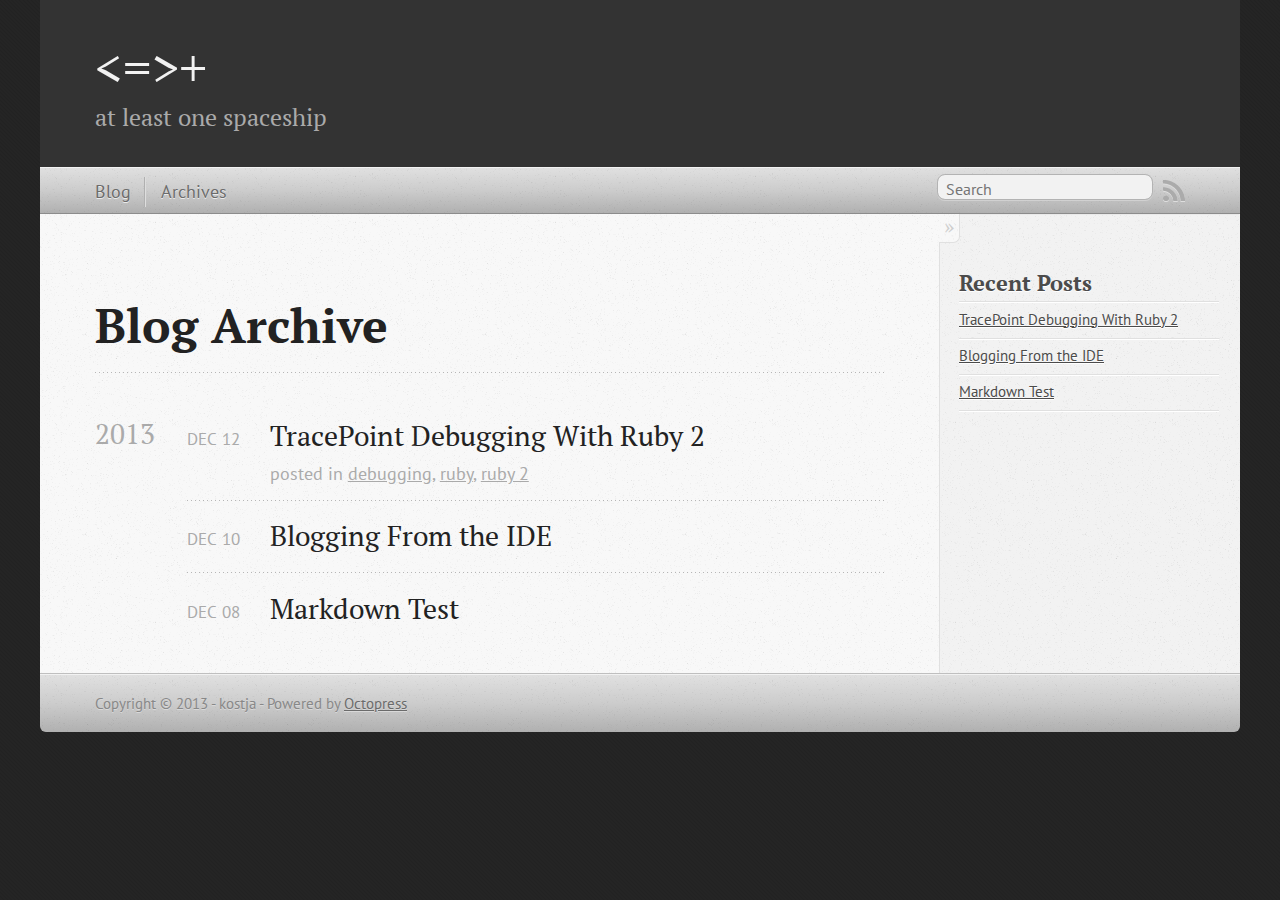
==== commit fc982798: "Site updated at 2013-12-12 19:56:10 UTC" ====
--- a/blog/archives/index.html
+++ b/blog/archives/index.html
@@ -9,9 +9,10 @@
   <meta name="author" content="kostja">
 
   
-  <meta name="description" content=" Blog Archive 2013 Blogging From the IDE
+  <meta name="description" content="Blog Archive 2013 TracePoint Debugging With Ruby 2
+Dec 12 2013 posted in debugging, ruby, ruby 2 Blogging From the IDE
 Dec 10 2013 Markdown Test
-Dec 08 2013 Recent Posts Blogging From the IDE Markdown Test ">
+Dec &hellip;">
   
 
   <!-- http://t.co/dKP3o1e -->
@@ -82,6 +83,20 @@
 
 <article>
   
+<h1><a href="/blog/2013/12/12/tracepoint-debugging-with-ruby-2/">TracePoint Debugging With Ruby 2</a></h1>
+<time datetime="2013-12-12T20:47:28+01:00" pubdate><span class='month'>Dec</span> <span class='day'>12</span> <span class='year'>2013</span></time>
+
+<footer>
+  <span class="categories">posted in <a class='category' href='/blog/categories/debugging/'>debugging</a>, <a class='category' href='/blog/categories/ruby/'>ruby</a>, <a class='category' href='/blog/categories/ruby-2/'>ruby 2</a></span>
+</footer>
+
+
+</article>
+
+
+
+<article>
+  
 <h1><a href="/blog/2013/12/10/blogging-from-the-ide/">Blogging From the IDE</a></h1>
 <time datetime="2013-12-10T20:10:06+01:00" pubdate><span class='month'>Dec</span> <span class='day'>10</span> <span class='year'>2013</span></time>
 
@@ -110,6 +125,10 @@
     <section>
   <h1>Recent Posts</h1>
   <ul id="recent_posts">
+    
+      <li class="post">
+        <a href="/blog/2013/12/12/tracepoint-debugging-with-ruby-2/">TracePoint Debugging With Ruby 2</a>
+      </li>
     
       <li class="post">
         <a href="/blog/2013/12/10/blogging-from-the-ide/">Blogging From the IDE</a>
